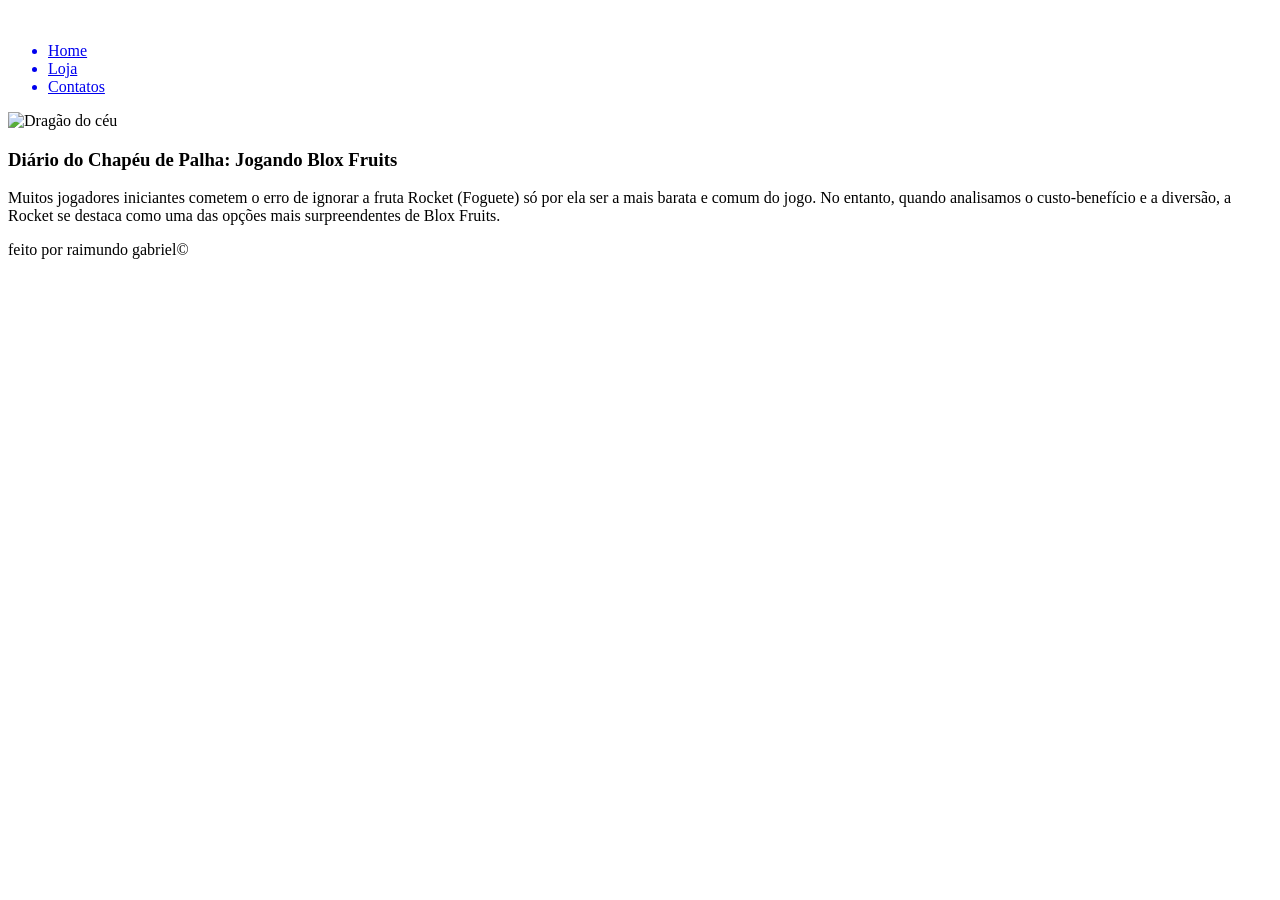
==== blocks/informação1.html @ b07c14ec "Add files via upload" ====
<!DOCTYPE html>
<html lang="pt-br">

<head>
    <meta charset="UTF-8">
    <meta http-equiv="X-UA-Compatible" content="IE=edge">
    <meta name="viewport" content="width=device-width, initial-scale=1.0">
    <title>blox fruit</title>
    <link rel="stylesheet" href="/2026-1DS-BLOG-MAIN/style.css">
</head>

<body>
    <header>
        <div>
            <img></img>
        </div>
        <div>
            <ul class="menu">
              <a href="#"><li>Home</li></a>
              <a href="#"><li>Loja</li></a>
              <a href="#"><li>Contatos</li></a>
            </ul>
        </div>
    </header>
    <main> 
        <img class = 'img-capa' src="img/blox_fruit.jpg" alt="Dragão do céu">
         <div class="conteudo">
            <h3 class="conteudo-titulo">Diário do Chapéu de Palha: Jogando Blox Fruits</h3>
        <p class="conteudo-texto">Muitos jogadores iniciantes cometem o erro de ignorar a fruta Rocket (Foguete) só por ela ser a mais barata e comum do jogo.
            No entanto, quando analisamos o custo-benefício e a diversão, a Rocket se destaca como uma das opções mais surpreendentes de Blox Fruits.</p>
 </div>
    
    </main>
    <footer>feito por raimundo gabriel©</footer>
</body>

</html>
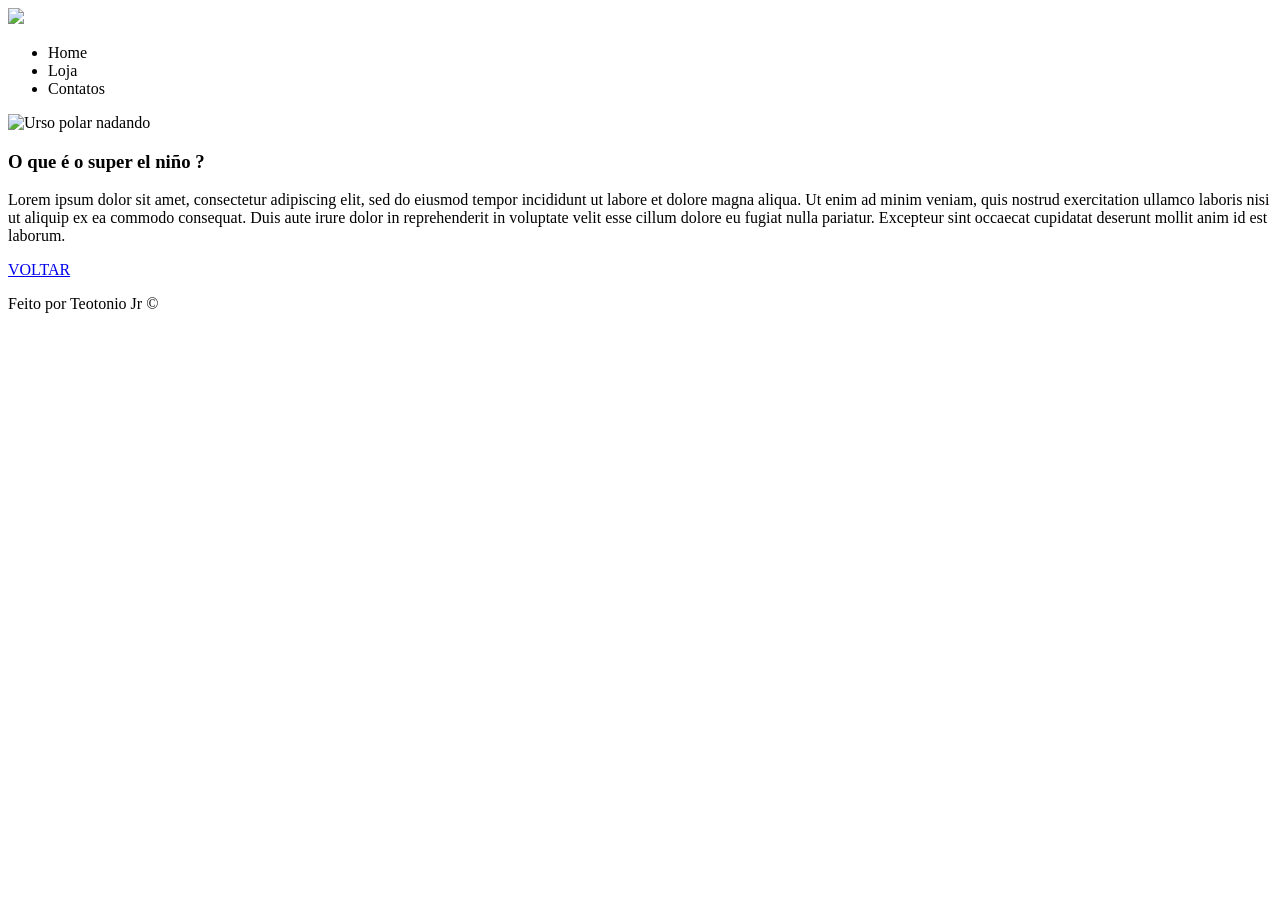
==== commit 65f24885: "Add files via upload" ====
--- a/blocks/informação1.html
+++ b/blocks/informação1.html
@@ -5,34 +5,44 @@
     <meta charset="UTF-8">
     <meta http-equiv="X-UA-Compatible" content="IE=edge">
     <meta name="viewport" content="width=device-width, initial-scale=1.0">
-    <title>blox fruit</title>
-    <link rel="stylesheet" href="/2026-1DS-BLOG-MAIN/style.css">
+    <title>Blog de ciências</title>
+    <link rel="stylesheet" href="/2026-1DS-blog-main/style.css">
 </head>
 
 <body>
     <header>
         <div>
-            <img></img>
+            <img class="img" src="/2026-1DS-blog-main blox_fruit.jpg/ alt=">
         </div>
         <div>
             <ul class="menu">
-              <a href="#"><li>Home</li></a>
-              <a href="#"><li>Loja</li></a>
-              <a href="#"><li>Contatos</li></a>
+                <li>Home</li>
+                <li>Loja</li>
+                <li>Contatos</li>
             </ul>
         </div>
     </header>
-    <main> 
-        <img class = 'img-capa' src="img/blox_fruit.jpg" alt="Dragão do céu">
-         <div class="conteudo">
-            <h3 class="conteudo-titulo">Diário do Chapéu de Palha: Jogando Blox Fruits</h3>
-        <p class="conteudo-texto">Muitos jogadores iniciantes cometem o erro de ignorar a fruta Rocket (Foguete) só por ela ser a mais barata e comum do jogo.
-            No entanto, quando analisamos o custo-benefício e a diversão, a Rocket se destaca como uma das opções mais surpreendentes de Blox Fruits.</p>
- </div>
-    
+    <main>
+        <img class="img-capa" src="/2026-1DS-blog-main/img/capa.jpg" alt="Urso polar nadando">
+        <div class="conteudo">
+            <h3 class="conteudo-titulo"> O que é o super el niño ?</h3>
+            <p class="coteudo-texto">Lorem ipsum dolor sit amet, consectetur 
+                adipiscing elit, sed do eiusmod tempor 
+                incididunt ut labore et dolore magna aliqua.
+                 Ut enim ad minim veniam, quis nostrud 
+                 exercitation ullamco laboris nisi ut aliquip
+                  ex ea commodo consequat. Duis aute irure
+                   dolor in reprehenderit in voluptate 
+                velit esse cillum dolore eu fugiat nulla 
+                pariatur. Excepteur sint occaecat cupidatat 
+                 deserunt mollit anim id est laborum.
+            </p>
+        </div>
     </main>
-    <footer>feito por raimundo gabriel©</footer>
+
+    <a href="/2026-1DS-blog-main/index.html">VOLTAR</a>
+
+    <footer><p> Feito por Teotonio Jr ©</p></footer>
 </body>
 
 </html>
-
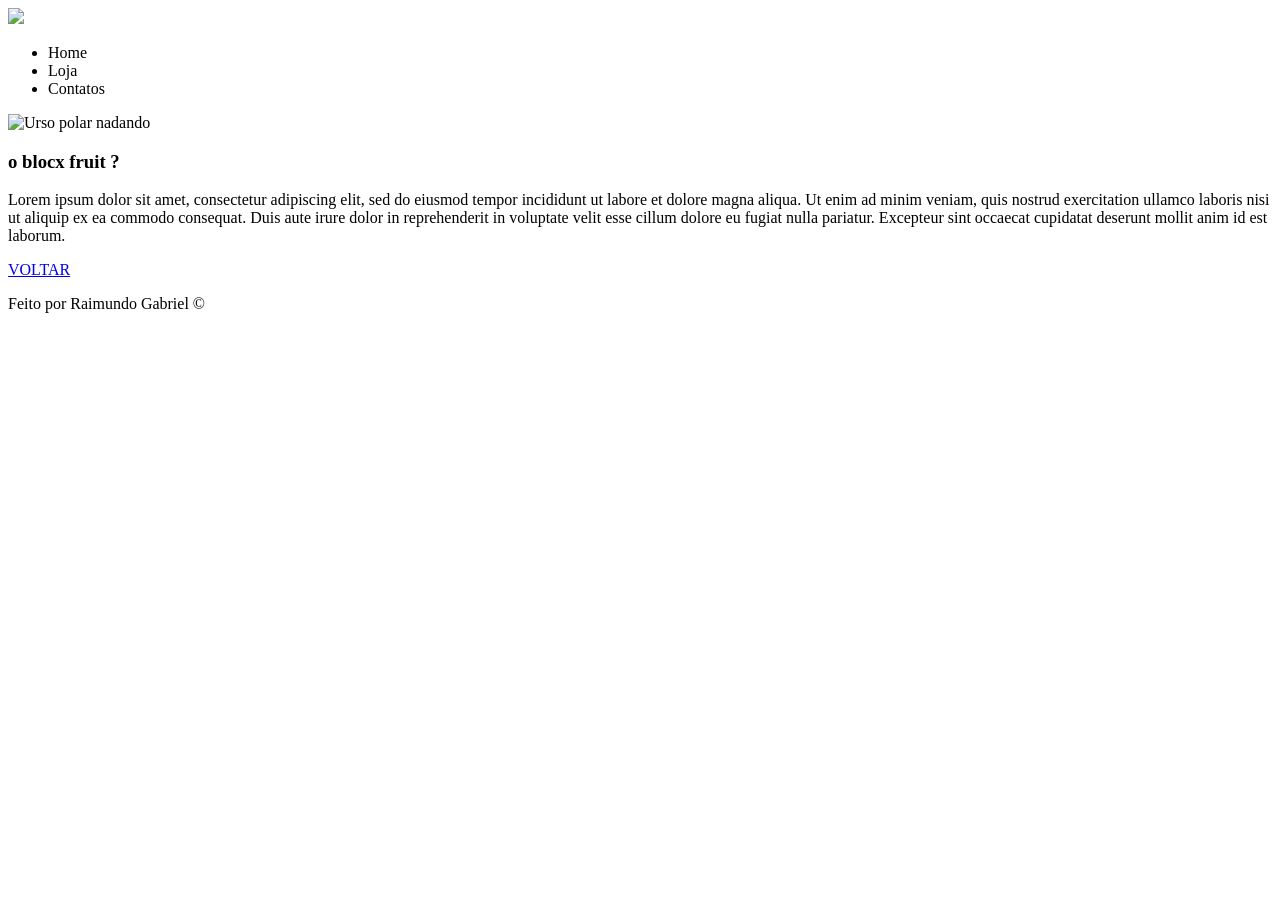
==== commit 1f1e04af: "Add files via upload" ====
--- a/blocks/informação1.html
+++ b/blocks/informação1.html
@@ -25,7 +25,7 @@
     <main>
         <img class="img-capa" src="/2026-1DS-blog-main/img/capa.jpg" alt="Urso polar nadando">
         <div class="conteudo">
-            <h3 class="conteudo-titulo"> O que é o super el niño ?</h3>
+            <h3 class="conteudo-titulo"> o blocx fruit ?</h3>
             <p class="coteudo-texto">Lorem ipsum dolor sit amet, consectetur 
                 adipiscing elit, sed do eiusmod tempor 
                 incididunt ut labore et dolore magna aliqua.
@@ -42,7 +42,7 @@
 
     <a href="/2026-1DS-blog-main/index.html">VOLTAR</a>
 
-    <footer><p> Feito por Teotonio Jr ©</p></footer>
+    <footer><p> Feito por Raimundo Gabriel ©</p></footer>
 </body>
 
 </html>
